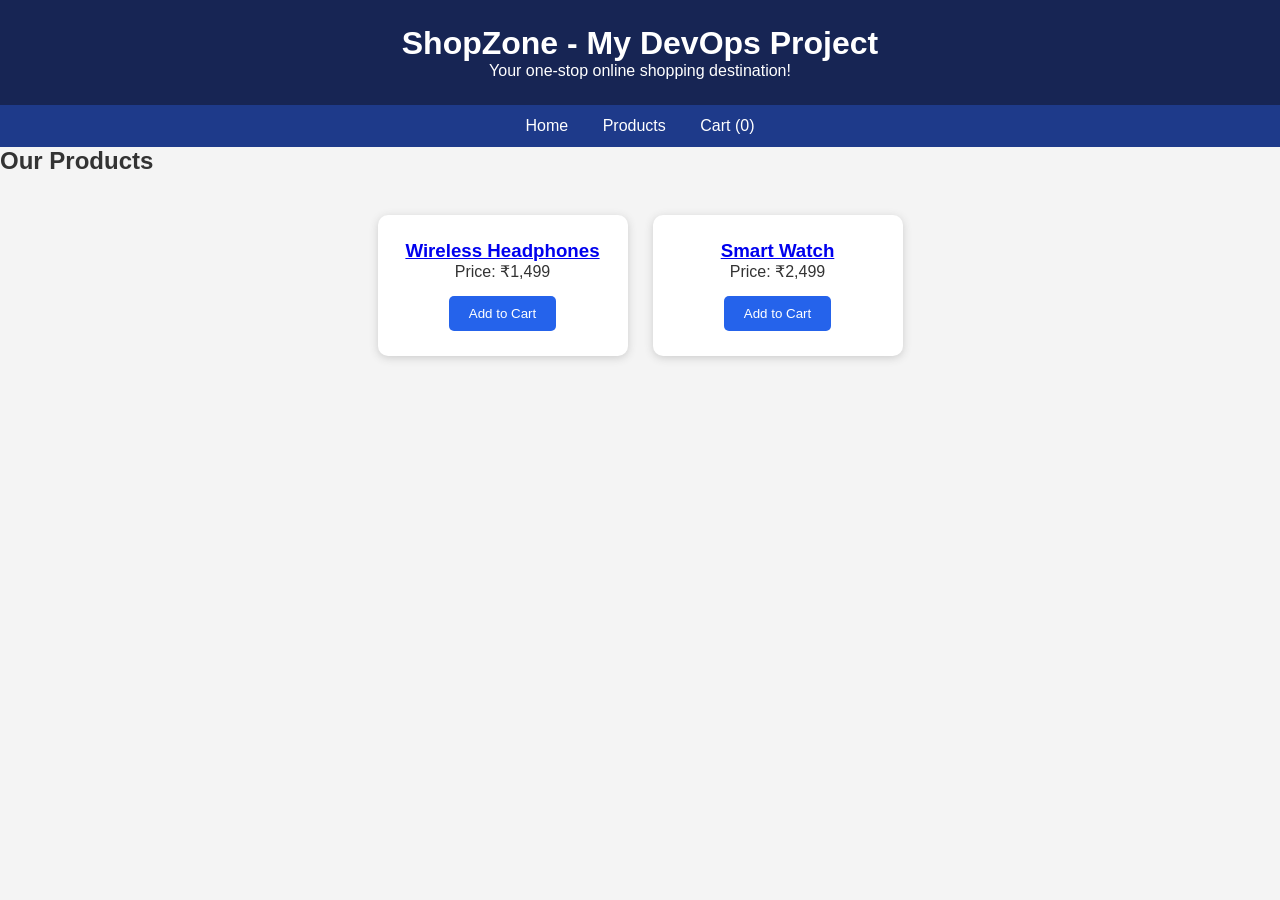
==== index.html @ f1dfbb7c "Initial ShopZone website commit" ====
<!DOCTYPE html>
<html lang="en">
<head>
    <meta charset="UTF-8">
    <meta name="viewport" content="width=device-width, initial-scale=1.0">
    <title>ShopZone - Online Store</title>
    <link rel="stylesheet" href="style.css">
</head>
<body>

    <header>
        <h1>ShopZone - My DevOps Project</h1>
        <p>Your one-stop online shopping destination!</p>
    </header>

    <nav>
        <a href="#">Home</a>
        <a href="#">Products</a>
        <a href="#">Cart (<span id="cart-count">0</span>)</a>
    </nav>

    <main>
        <h2>Our Products</h2>

        <div class="products">

            <div class="product">
    <h3>
        <a href="product.html">Wireless Headphones</a>
    </h3>
    <p>Price: ₹1,499</p>
    <button class="add-to-cart">Add to Cart</button>
</div>

            <div class="product">
    <h3>
        <a href="product2.html">Smart Watch</a>
    </h3>
    <p>Price: ₹2,499</p>
    <button class="add-to-cart">Add to Cart</button>
            </div>

        </div>
    </main>

    <script src="script.js"></script>
</body>
</html>
---- style.css ----
* {


    margin: 0;
    padding: 0;
    box-sizing: border-box;
}

body {
    font-family: Arial, sans-serif;
    background: #f4f4f4;
    color: #333;
}

header {
    background: #172554;
    color: white;
    padding: 25px;
    text-align: center;
}

nav {
    background: #1e3a8a;
    padding: 12px;
    text-align: center;
}

nav a {
    color: white;
    text-decoration: none;
    margin: 15px;
}

.products {
    display: flex;
    justify-content: center;
    gap: 25px;
    padding: 40px;
    flex-wrap: wrap;
}

.product {
    background: white;
    padding: 25px;
    width: 250px;
    text-align: center;
    border-radius: 10px;
    box-shadow: 0 2px 8px #ccc;
}

button {
    background: #2563eb;
    color: white;
    border: none;
    padding: 10px 20px;
    margin-top: 15px;
    cursor: pointer;
    border-radius: 5px;
}

button:hover {
    background: #1d4ed8;
}

.product-details {
    max-width: 900px;
    margin: 40px auto;
    padding: 35px;
    background: white;
    border-radius: 12px;
    box-shadow: 0 3px 12px #ccc;
    text-align: center;
}

.product-details h2 {
    color: #172554;
    margin-bottom: 25px;
}

.product-details img {
    width: 300px;
    height: 300px;
    object-fit: contain;
    display: block;
    margin: 0 auto 25px;
}

.product-details p {
    margin: 15px 0;
    line-height: 1.6;
}

.product-details h3 {
    color: #2563eb;
    margin: 20px 0;
}
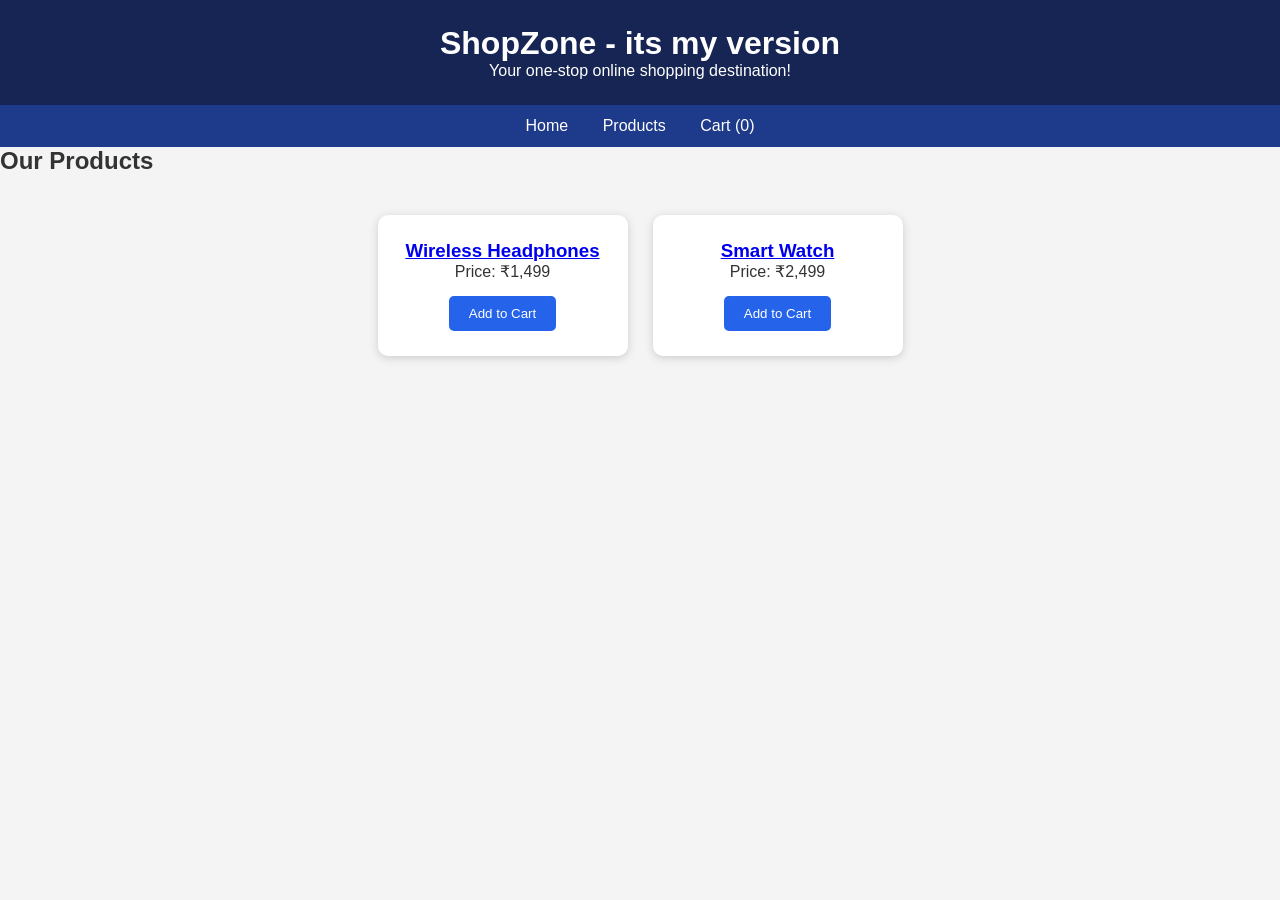
==== commit d09dee84: "Update homepage heading" ====
--- a/index.html
+++ b/index.html
@@ -10,7 +10,7 @@
 <body>
 
     <header>
-        <h1>ShopZone - My DevOps Project</h1>
+        <h1>ShopZone - its my version</h1>
         <p>Your one-stop online shopping destination!</p>
     </header>
 
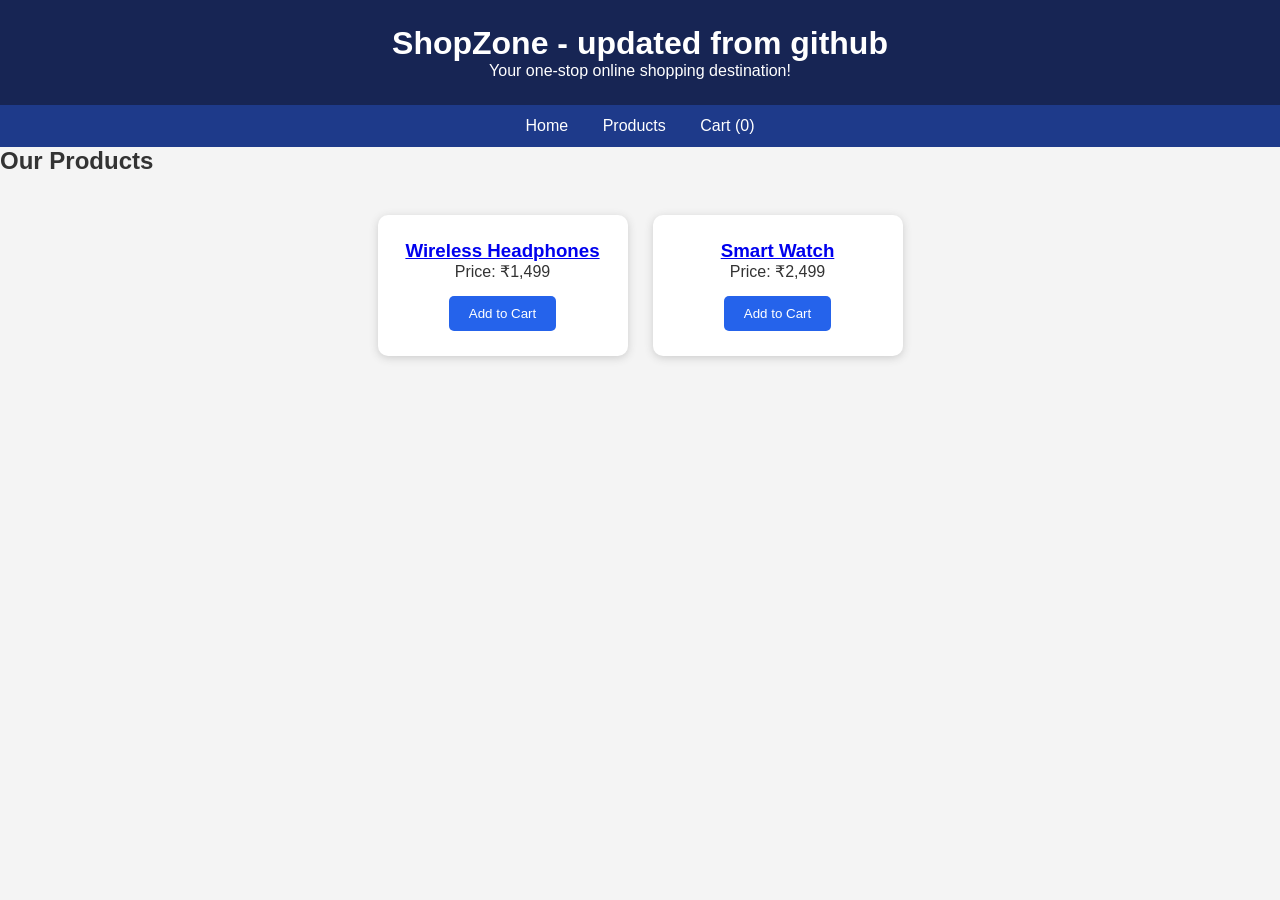
==== commit f099c92c: "Update header title in index.html" ====
--- a/index.html
+++ b/index.html
@@ -10,7 +10,7 @@
 <body>
 
     <header>
-        <h1>ShopZone - its my version</h1>
+        <h1>ShopZone - updated from github</h1>
         <p>Your one-stop online shopping destination!</p>
     </header>
 
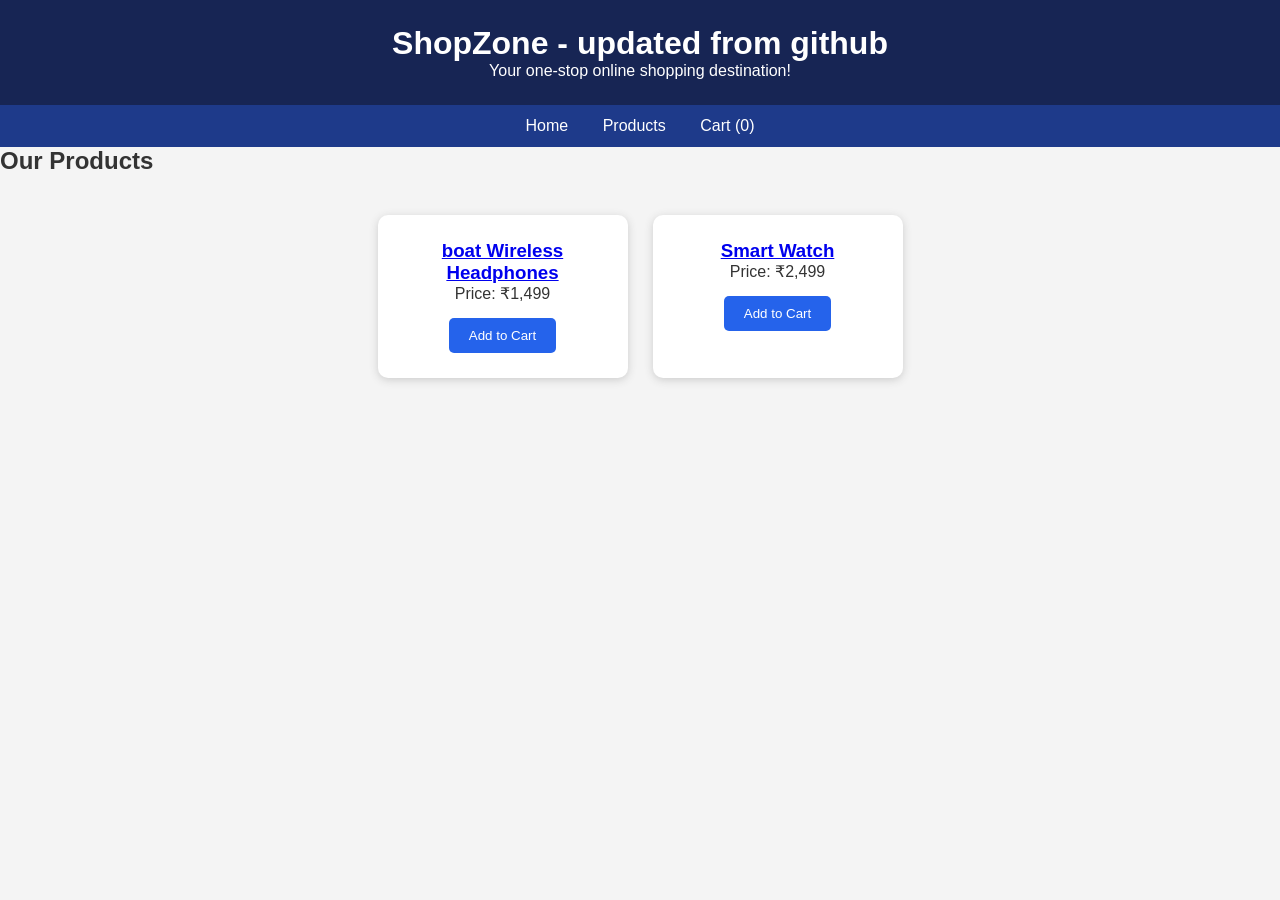
==== commit b4dcf386: "Test Jenkins webhook automation" ====
--- a/index.html
+++ b/index.html
@@ -6,7 +6,7 @@
     <meta name="viewport" content="width=device-width, initial-scale=1.0">
     <title>ShopZone - Online Store</title>
     <link rel="stylesheet" href="style.css">
-</head>
+</head><!-- Jenkins Webhook Test -->
 <body>
 
     <header>
@@ -27,7 +27,7 @@
 
             <div class="product">
     <h3>
-        <a href="product.html">Wireless Headphones</a>
+        <a href="product.html">boat Wireless Headphones</a>
     </h3>
     <p>Price: ₹1,499</p>
     <button class="add-to-cart">Add to Cart</button>
